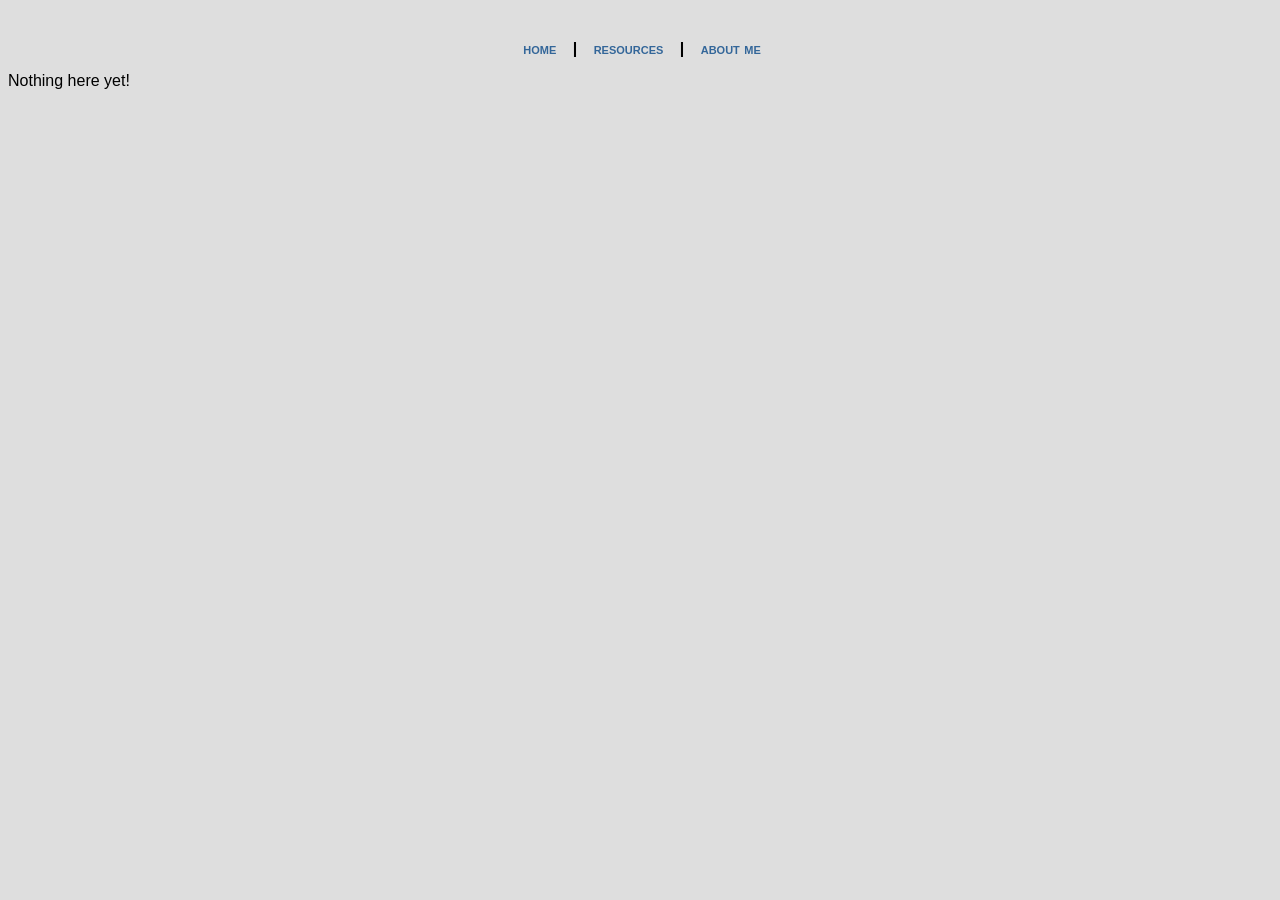
==== about_me.html @ f7f2e9c6 "About Me & Resource Update" ====
<html>
	<head>
		<title>Webpage of Richard Williams - About Me</title>
		<link rel="stylesheet" href="styles/index.css">
	</head>

	<body>
		<!--- UPPER LEFT -->
		<div style="float:left; font-size:14px;"> 
		</div>

		<!--- UPPER RIGHT -->
		<div style="float:right">
		</div>

		<br>

		<!--- NAV BAR -->
		<div class="nav">
		<ul style="font-variant: small-caps; font-weight: bold">
			<li class="nav"><a href="index.html">home</a></li>
			<li class="nav">|</li>
			<li class="nav"><a href="resources.html">resources</a></li>
			<li class="nav">|</li>
			<li class="nav"><a href="about_me.html">about me</a></li>
		</ul>
		</div>

		Nothing here yet!
	</body>

</html
---- styles/index.css ----
:root {
	--mygreen: #00b140;
	--myorange: #b06c00;
	--mypurple: #5e00b0;
	--mysilver: #dedede
}

a.bibtexcopylink{
    color: var(--mypurple);
    cursor: url("http://tomcuchta.com/img/copy-solid.png"), auto;
}
div.logobox{
	vertical-align:top;
	display:inline-block;
	text-align:center;
	width:120px;
}
.logocaption{
	display:block;
	text-size:4pt;
}

input[type='checkbox'] {
  display: none;
}

.lbl-toggle {
  display: block;

  font-weight: bold;
  font-family: monospace;
  font-size: 1.2rem;
  text-transform: uppercase;
  text-align: center;

  padding: 1rem;

  color: #000000;
  background-color: var(--mysilver);

  cursor: pointer;

  border-radius: 7px;
  transition: all 0.25s ease-out;
}

.lbl-toggle::before {
  content: ' ';
  display: inline-block;

  border-top: 5px solid transparent;
  border-bottom: 5px solid transparent;
  border-left: 5px solid currentColor;

  vertical-align: middle;
  margin-right: .7rem;
  transform: translateY(-2px);

  transition: transform .2s ease-out;
}


.collapsible-content {
  max-height: 0px;
  overflow: hidden;

  transition: max-height .25s ease-in-out;
}


.toggle:checked + .lbl-toggle + .collapsible-content {
  max-height: 500vh;
}


.toggle:checked + .lbl-toggle::before {
  transform: rotate(90deg) translateX(-3px);
}

.toggle:checked + .lbl-toggle {
  border-bottom-right-radius: 0;
  border-bottom-left-radius: 0;
}


.codebox {
    color: #AA80FF;
    font-family: monospace;
    font-size: 14px;
    background-color: #131313;
    width: 95%;
    overflow: auto;
    margin: 0px 0px 25px !important;
    padding: 7px;
    white-space: pre;
}
@font-face {
  font-family: "Computer Modern";
  src: url('http://tomcuchta.com/fonts/cmunss.otf');
}
@font-face {
  font-family: "Computer Modern";
  src: url('http://tomcuchta.com/fonts/cmunsx.otf');
  font-weight: bold;
}
@font-face {
  font-family: "Computer Modern";
  src: url('http://tomcuchta.com/fonts/cmunsi.otf');
  font-style: oblique;
}
@font-face {
  font-family: "Computer Modern";
  src: url('http://tomcuchta.com/fonts/cmunbxo.otf');
  font-weight: bold;
  font-style: oblique;
}


body {
 background-color: var(--mysilver);
 font-family: "Computer Modern", sans-serif;
}

.left_col, .descrip_col, .right_col, .material_col, .contact_col, .wrapper {
	width: 100%;
}

.left_col {
	margin: 0px 0px 25px 0px;
}

.quotebox {
	width:80%;
	border-style: inset;
	border-color: #336699;
	margin: 25px 0px 25px 0px !important;
	padding: 7px;
}

.container {
	display: flex;
	flex-flow: row wrap;
}

@media (min-width:1500px) {
	.quotebox {
		width:30%;
	}
	.left_col {
		width: 50%;
		float: left;
	}
	.right_col {
		width: 50%;
		float: right;
	}
	.descrip_col, .contact_col {
		width: 30%;
		float: left;
	}
	.material_col {
		width: 65%;
		float: right;
	}

}
a.main:link {
    color: #336699;
}

a.main:visited {
    color: #336699;
}

a.main:hover {
    color: var(--myorange);
}

a:link {
	color: #336699;
}
a:visited {
	color: #336699;
}
a:hover {
	color: var(--myorange);
}
.pubnames {
	font-size: 19pt;
	color: var(--mypurple);
}


table.sched, tr.sched, th.sched, td.sched, td.course, td.help, td.meeting {
    border: 1px solid black !important;
    border-color: black;
    text-align:center;
    }
    tr.sched {
	border:solid;
	border-width: 1px 0;
    }
    td.sched a {
        display:block;
        width:100%;
        height:100%;
    }
    td.course {
        background:#336699;
	color:#ffffff;
    }
    td.prepclass {
      background:#692337;
      color:#ffffff;
    }
    a.facsen {
      color:#ffffff;
    }
    a.facsen:hover {
      color:var(--myorange);
    }
    td.officehour {
	     background:#923dd3;
	      color:#ffffff;
    }
    td.rocket{
      background:#9fd629;
    }
    td.help{
      background-color: var(--mygreen);
      color:#ffffff;
    }
    td.meeting{
      background:#d92558;
      color:#ffffff;
    }
    td.reu{
      background:#7025be;
      color:#ffffff;
    }
    td.grant{
	background:#377dcc;
	color:#ffffff;
    }
    a.courselink {
      color:#ffffff;
    }
    td.travel{
      background:#a8531e;
      color:#ffffff;
    }
    td.wvu{
      background:#002855;
      color: #EAAA00;
    }
    td.radio, a.radio{
      background:#FC6E00;
      color:#FFFFFF;
    }
    a.wvu{
      color:#EAAA00;
    }
    a.wvu:hover{
      color: var(--myorange);
    }
td.nosched{
  background:#000000;
  color:#ffffff;
}
table.contact, th.contact, td.contact {
    border-style: none;
    }

    table.courses, th.courses, td.courses {
        border: 1px solid black;
        text-align: center;
        padding:7px;
    }

    td.courses:hover a {
        background-color:#31deac;
        color:#31deac;
    }

    td.courses a{
        display:block;
        width:100%;
        height:100%
    }
a.table:link{color:black;text-decoration:none;}
a.table:visited{color:black;text-decoration:none;}
a.table:hover{color:#efefef;text-decoration:none;}
a.courselink:hover{
  color: var(--myorange);
}
.nav ul {
    list-style-type: none;
    margin: 0;
    padding: 0;
    overflow: hidden;
    background-color: var(--mysilver);
    text-align: center;
}

.nav li.nav {
    display: inline-block;
    margin-right: -4px;
}

.nav a, .dropbtn {
    display: block;
    color: #336699;
    padding: 14px 16px;
    text-decoration: none;
}

.nav a:hover, dropdown:hover .dropbtn {
    background-color: #336699;
    color: #bcbcbc;
}

.nav li.dropdown {
    display: inline-block;
}

.dropdown-content {
    display: none;
    position: absolute;
    box-shadow: 0px 8px 16px 0px #cccccc;
    background-color: #e3e3e3;
}

.dropdown-content a {
    padding: 12px 16px;
    text-decoration: none;
    display: block;
    text-align: center;
}

.dropdown-content a:hover {
    background-color: #31deac;
}

.dropdown:hover .dropdown-content {
     display: block;
}

hr {
    display: block;
    margin-top:0.5em;
    margin-bottom:0.5em;
    margin-left:auto;
    margin-right:auto;
    border-style:inset;
    border-width:1px;
}

span.Contact {
    text-decoration: underline;
    font-weight: bold;
    color: #000000;
    font-variant: small-caps;
    font-size: 110%;
}

h1 {
    font-size: 250%;
    color: #ff3b73;
    font-weight: bold;
    text-align: center;
    }

h2 {
    font-size: 200%;
    font-weight:bold;
   }

h3 {
    font-size: 125%;
   }

a.facsen {

}
div.grid {
display: flex;
flex-wrap: wrap;
justify-content: space-around;
}

a.grid {
display: inline-block;
width:calc(50%-4px);
margin-bottom: 50px;
text-decoration: none;
color: black;
}

@media screen and (min-width: 1000px) {
	a.grid {
	width: calc(20% - 6.4px);
	}
}

figure.grid {
    margin:0;
    overflow: hidden;
}

figcaption.grid {
    margin-top: 15px;
}

img.grid {
  border: none;
  max-width: 100%;
  height: 150px;
  display: block;
  margin: 0 auto;
  background: #ccc;
  transition: .2s ease-in-out;
}

img.grid:hover {
  opacity:.5;
}
.specialsession, a.specialsession{
	font-weight:bold;
	color:#000000;
	text-decoration: underline;
}
a.conflink{
	color:#336699;
}
a.conflink:hover,a.confphoto:hover{
	color: var(--myorange);
}
a.confphoto{
	color:#336699;
}
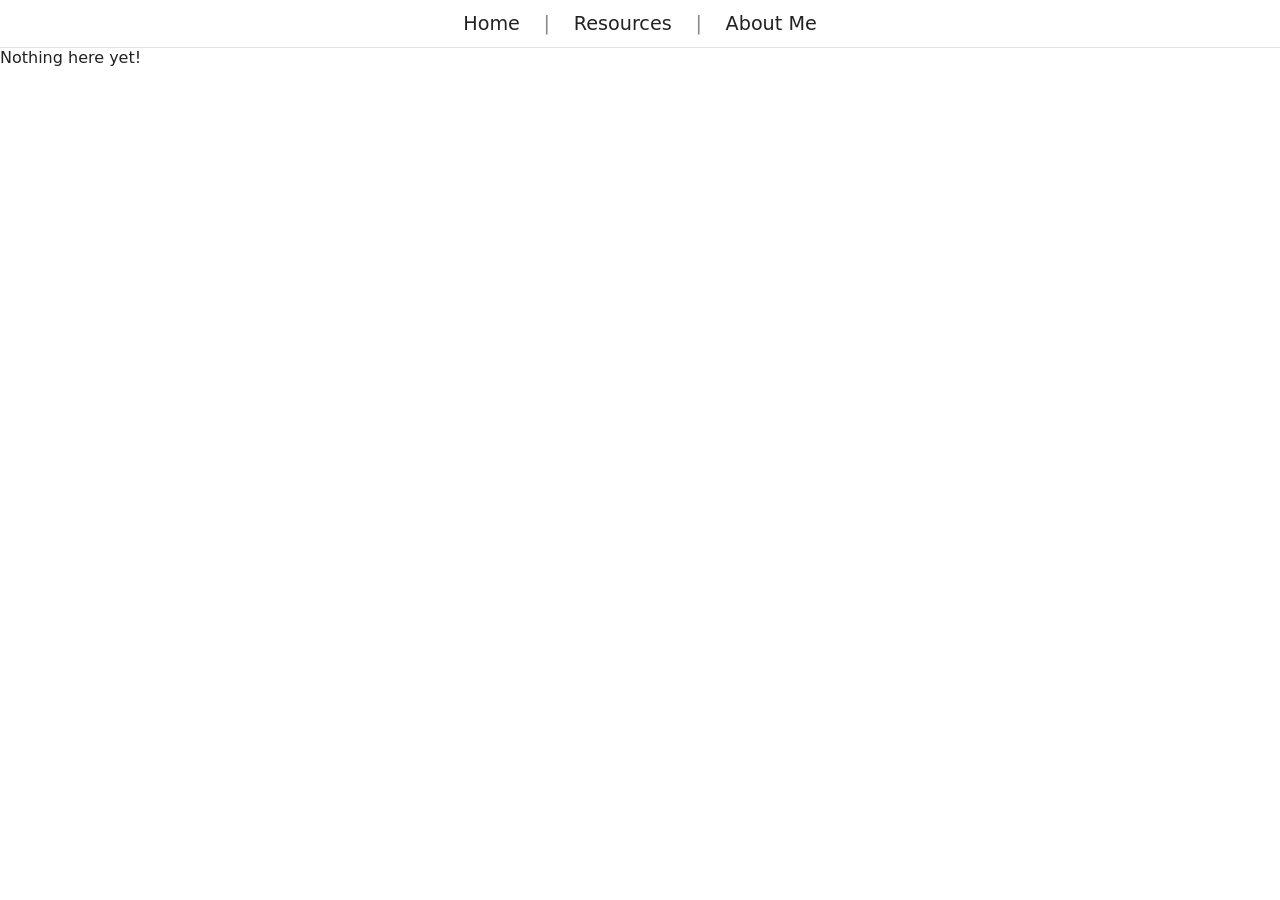
==== commit 732404ec: "Overhaul Changed style, look-and-feel" ====
--- a/about_me.html
+++ b/about_me.html
@@ -1,30 +1,19 @@
 <html>
 	<head>
 		<title>Webpage of Richard Williams - About Me</title>
-		<link rel="stylesheet" href="styles/index.css">
+		<link rel="stylesheet" href="styles/about_me.css">
 	</head>
 
 	<body>
-		<!--- UPPER LEFT -->
-		<div style="float:left; font-size:14px;"> 
-		</div>
-
-		<!--- UPPER RIGHT -->
-		<div style="float:right">
-		</div>
-
-		<br>
-
-		<!--- NAV BAR -->
-		<div class="nav">
-		<ul style="font-variant: small-caps; font-weight: bold">
-			<li class="nav"><a href="index.html">home</a></li>
-			<li class="nav">|</li>
-			<li class="nav"><a href="resources.html">resources</a></li>
-			<li class="nav">|</li>
-			<li class="nav"><a href="about_me.html">about me</a></li>
-		</ul>
-		</div>
+		<header class="navbar">
+  			<nav class="nav-center">
+    				<a href="index.html">Home</a>
+    				<span class="sep">|</span>
+    				<a href="resources.html">Resources</a>
+    				<span class="sep">|</span>
+   				<a href="about.html">About Me</a>
+  			</nav>
+		</header>
 
 		Nothing here yet!
 	</body>
--- a/styles/about_me.css
+++ b/styles/about_me.css
@@ -0,0 +1,57 @@
+:root{
+  --marshall-green:#00B140;
+
+  --class-blue:#cfe8ff;
+  --meeting-red:#ffd6d6;
+  --help-green:#d9f2d9;
+  --nosched:#222;
+  --sched:#ffffff;
+
+  --grid:#e5e5e5;
+}
+
+*{box-sizing:border-box}
+
+body{
+  margin:0;
+  font-family:system-ui,-apple-system,"Segoe UI",Roboto,Arial,sans-serif;
+  color:#222;
+  background:white;
+}
+
+/* ================== NAVBAR ==================*/
+.navbar{
+  padding:.75rem 0;
+  border-bottom:1px solid var(--grid);
+}
+
+.nav-center{
+  text-align:center;
+  font-size:1.2rem;
+}
+
+.nav-center a{
+  color:#222;
+  text-decoration:none;
+  margin:0 .4rem;
+  padding:.2rem .5rem;
+  border-radius:4px;
+  transition: background .25s;
+}
+
+.nav-center a:hover{
+  background:var(--marshall-green);
+  color:white;
+}
+
+.sep{
+  color:#888;
+  margin:0 .2rem;
+}
+
+/* ========== BASE FOR PAGE ============== */
+.container{
+  max-width:1100px;
+  margin:2rem auto;
+  padding:0 1rem;
+}
